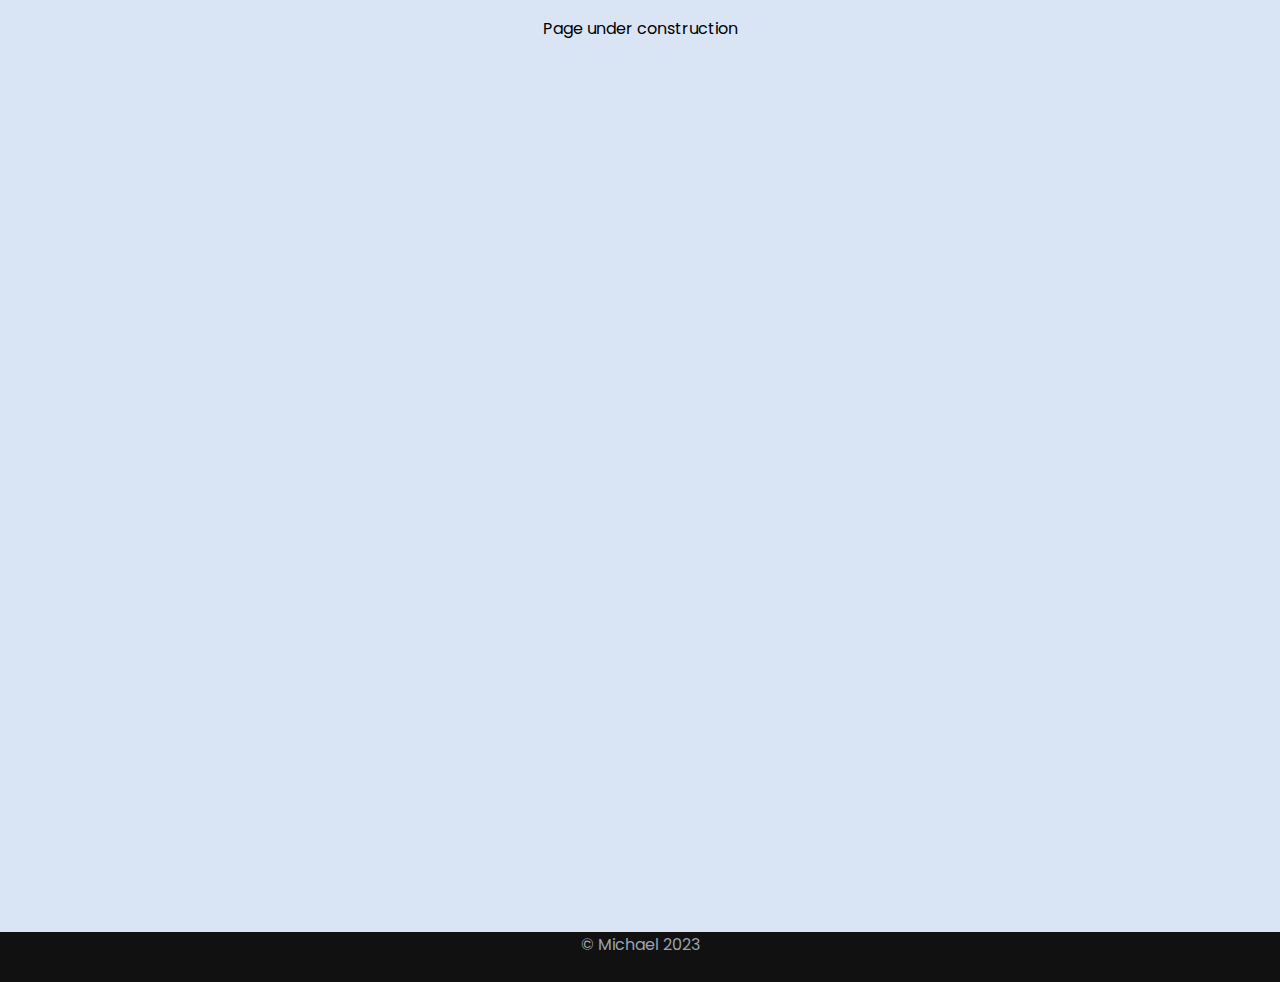
==== blog.html @ a415f815 "stage 1 completed" ====
<!DOCTYPE html>
<html lang="en">
<head>
    <meta charset="UTF-8">
    <meta http-equiv="X-UA-Compatible" content="IE=edge">
    <meta name="viewport" content="width=device-width, initial-scale=1.0">
    <title>My writings</title>
    <link rel="preconnect" href="https://fonts.googleapis.com" />
    <link rel="preconnect" href="https://fonts.gstatic.com" crossorigin />
    <link
      href="https://fonts.googleapis.com/css2?family=Poppins:ital,wght@0,100;0,200;0,300;0,400;0,500;0,600;0,700;1,100;1,200;1,300;1,400;1,500;1,600&family=Red+Rose:wght@300;400;700&display=swap"
      rel="stylesheet"
    />
    <link
      rel="stylesheet"
      href="https://cdnjs.cloudflare.com/ajax/libs/font-awesome/4.7.0/css/font-awesome.min.css"
    />
    <link rel="stylesheet" href="style.css" />
</head>
<body>
    <div class="blog">
        <p>Page under construction </p>
    </div>

    <footer><p>&copy; Michael 2023</p></footer>

</body>
</html>
---- style.css ----
body {
  margin: 0;
  padding: 0;
  box-sizing: border-box;
  background-color: #d9e5f5;
  font-family: 'Poppins', sans-serif;
}
/* Navigatio bar */
a {
  color: #000;
}

/* header */

.header {
  background-color: #fff;
  box-shadow: 1px 1px 4px 0 rgba(0,0,0,.1);
  display: flex;
  flex-wrap: wrap;
  justify-content: space-between;
  position: fixed;
  width: 100%;
  z-index: 3;
}

.header ul {
  margin: 0;
  padding: 0;
  list-style: none;
  overflow: hidden;
  background-color: #fff;
}

.header li a {
  display: block;
  padding: 20px 20px;
  border-right: 1px solid #f4f4f4;
  text-decoration: none;
}

.header li a:hover,
.header .menu-btn:hover {
  background-color: #f4f4f4;
}

.header .logo {
  display: block;
  flex-basis: 30%;
  font-size: 2em;
  max-width: 30%;
  padding: 10px 20px;
  text-decoration: none;
}

/* menu */

.header .menu {
  clear: both;
  flex-basis: 100%;
  max-width: 100%;
  max-height: 0;
  transition: max-height .2s ease-out;
}

/* menu icon */

.header .menu-icon {
  cursor: pointer;
  display: flex;
  flex-basis: 39%;
  justify-content: flex-end;
  max-width: 39%;
  padding: 28px 20px;
  position: relative;
  user-select: none;
}

.header .menu-icon .navicon {
  background: #333;
  display: block;
  height: 2px;
  position: relative;
  transition: background .2s ease-out;
  width: 18px;
}

.header .menu-icon .navicon:before,
.header .menu-icon .navicon:after {
  background: #333;
  content: '';
  display: block;
  height: 100%;
  position: absolute;
  transition: all .2s ease-out;
  width: 100%;
}

.header .menu-icon .navicon:before {
  top: 5px;
}

.header .menu-icon .navicon:after {
  top: -5px;
}

/* menu btn */

.header .menu-btn {
  display: none;
}

.header .menu-btn:checked ~ .menu {
  max-height: 240px;
}

.header .menu-btn:checked ~ .menu-icon .navicon {
  background: transparent;
}

.header .menu-btn:checked ~ .menu-icon .navicon:before {
  transform: rotate(-45deg);
}

.header .menu-btn:checked ~ .menu-icon .navicon:after {
  transform: rotate(45deg);
}

.header .menu-btn:checked ~ .menu-icon:not(.steps) .navicon:before,
.header .menu-btn:checked ~ .menu-icon:not(.steps) .navicon:after {
  top: 0;
}

/* 48em = 768px */

@media (min-width: 768px) {
  .header {
    flex-wrap: inherit; 
  }
  .header li {
    float: left;
  }
  .header li a {
    padding: 20px 30px;
  }
  .header .menu {
    clear: none;
    flex-basis: inherit;
    max-height: none;
    max-width: inherit;
  }
  .header .menu-icon {
    display: none;
  }
}

/* navigation bar */

.container-intro {
  background-color:white;
 display: flex;
 flex-direction: row-reverse;
    
}
@media (max-width: 576px) {
  .container-intro{
    display: flex;
    flex-direction: column ;
    
  }
  .michael{
   
   }
  
}

.michael{
 height: 200px;
 padding: 20px;
 display: flex;
 justify-content: center;
 align-items: center;
font-size: 2rem;
font-weight: 400; 
text-align: center;
}

.mike{
  font-weight: 600;
  color: #60A5FA;
}
/* .animation{
  /* border: 1px solid blue; */
 

footer {
  position: relative;
  width: 100%;
  bottom: 0px;
  background: #111;
  height:50px;
  color: #9CA3AF;
  margin-top: 10px;
 text-align: center;
}

/* css for about me section */
.about-me{
  background-color: #d9e5f5;
}
.wrapper {
  max-width: 1200px;
  margin: 1rem auto;
  padding: 3rem 1rem;
}
.container{
  align-items:center;
  background-color: #d9e5f5;
}
@media screen and (min-width: 1024px){
  .container{
    display: flex;
  }
  .heading{
    width: 50%;
  }
  .heading p{
    max-width: 500px;
  }
}
.heading p{
  margin-top: 1rem;
  color: #9CA3AF;
}
.heading a{
  text-decoration: none;
  color: #60A5FA;
  font-weight: 700;
}
.icons-container{
  display: flex;
  align-items: center;
  /* margin-top: 1.5rem;
  margin-left: -0.5rem;
  margin-right: -0.5rem; */
}
.icons-container a{
  margin-left: .5rem;
  margin-right: .5rem;
}

.icons{
  width: 1.25rem;
  height: 1.25rem;
  fill: black;
}
.icons:hover{
  fill: #9CA3AF;
}
.hero-container{
  margin-top: 2rem;
}
.image-wrapper{
  display: flex;
  align-items: center;
  justify-content: center;
  
}
@media screen and (min-width: 1024px){
  .hero-container{
    margin-top: 0;
    width: 50%;
  }
  .image-wrapper{
    justify-content: flex-end;
  }
}

.image-container{
  max-width: 512px;
}
.image-container img{
  object-fit: cover;
  width: 100%;
  height: 16rem;
  border-radius: 10px;
  box-shadow: 0 1px 3px 0 rgb(0 0 0 / 0.1), 0 1px 2px -1px rgb(0 0 0 / 0.1);
}
/* css for about me section */
                      /* CSS for image slider credit "foolish developer" */
 
 .slider-section{
  background-color: #d9e5f5;

 }                     
#slider {
  width: 80%;
  margin: 0px auto;
  margin-top: 100px;
  max-width: 600px;
  position: relative;
  overflow: hidden;
  border: 10px solid white;
  box-shadow: 2px 5px 10px rgba(0, 0, 0, 0.4);
}

.slide {
  width: 100%;

  display: none;
  animation-name: fade;
  animation-duration: 1s;
}
img {
  width: 100%;
}
@keyframes fade {
  from {
    opacity: 0.5;
  }
  to {
    opacity: 1;
  }
}

.controls {
  position: absolute;
  top: 50%;
  transform: translateY(-50%);
  font-size: 1.5em;
  padding: 15px 10px;
  border-radius: 5px;
}

.controls:hover {
  background: white;
  transition: 0.3s;
}

.controls:active {
  color: #d9e5f5;
}

#left-arrow {
  left: 10px;
}

#right-arrow {
  right: 10px;
}

#dots-con {
  text-align: center;
}
.dot {
  display: inline-block;
  background: grey;
  padding: 8px;
  border-radius: 50%;
  margin: 10px 5px;
}

.active {
  background: rgb(7, 67, 213);
}

@media (max-width: 600px) {
  #slider {
    width: 75%;
  }

  .controls {
    font-size: 1em;
  }

  #dots-con {
    display: none;
  }
} /* CSS for image slider credit "foolish developer" */
    /* style for scrollbar */
/* width */
 ::-webkit-scrollbar {
    width: 5px;
  }
  
  /* Track */
  ::-webkit-scrollbar-track {
    background: #f1f1f1; 
  }
   
  /* Handle */
  ::-webkit-scrollbar-thumb {
    background: whitesmoke; 
  }
  
  /* Handle on hover */
  ::-webkit-scrollbar-thumb:hover {
    background: #d9e5f5; 
  } 
     /* style for scrollbar */
  
 /*anything animation */
 .blog{
  height: 100vh;
  text-align: center;
 }
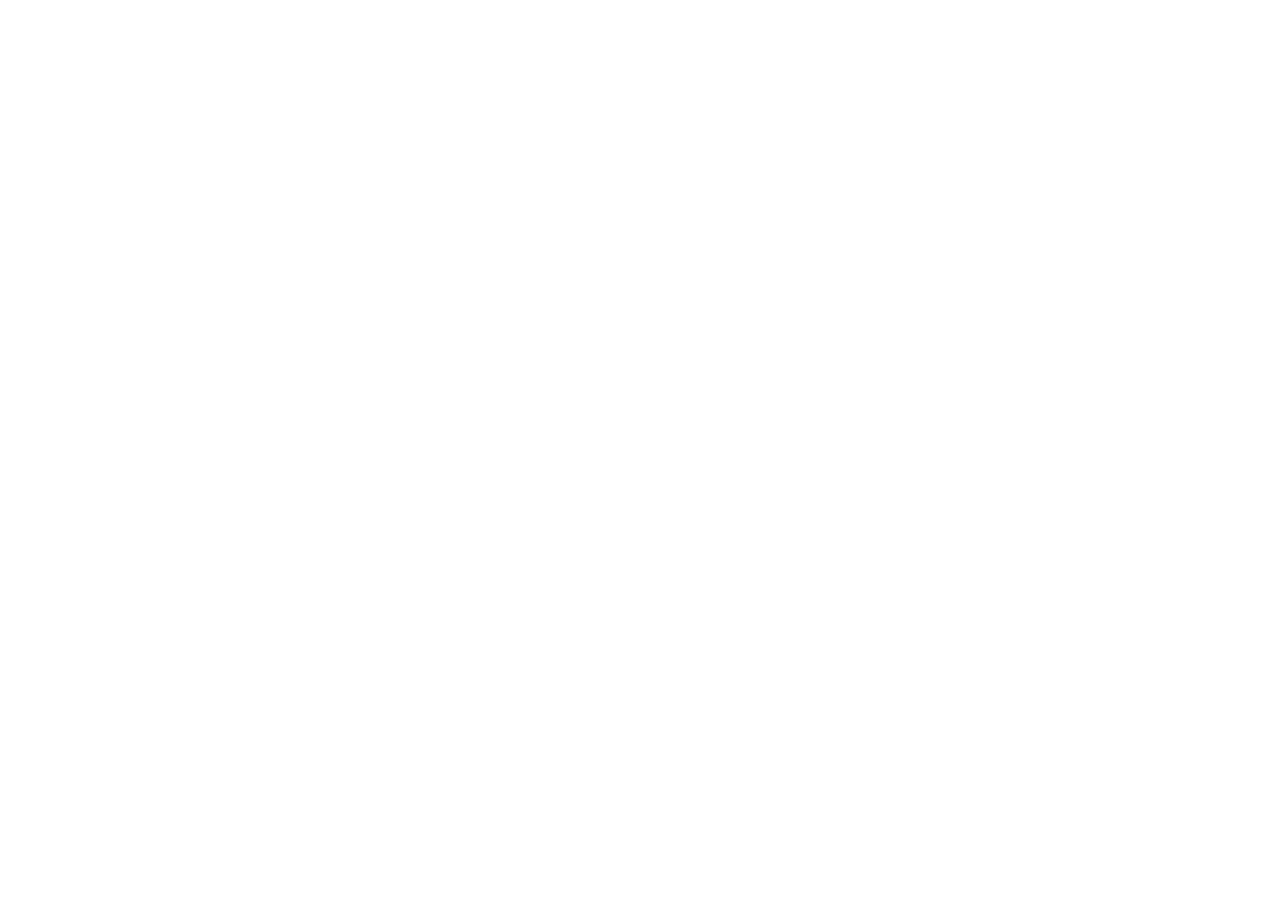
==== commit 7fc2879f: "linked blog and other Little updates" ====
--- a/blog.html
+++ b/blog.html
@@ -1,4 +1,4 @@
-<!DOCTYPE html>
+<!-- <!DOCTYPE html>
 <html lang="en">
 <head>
     <meta charset="UTF-8">
@@ -25,4 +25,4 @@
     <footer><p>&copy; Michael 2023</p></footer>
 
 </body>
-</html>+</html> -->--- a/style.css
+++ b/style.css
@@ -167,9 +167,9 @@
     flex-direction: column ;
     
   }
-  .michael{
+  /* .michael{
    
-   }
+   } */
   
 }
 
@@ -188,19 +188,21 @@
   font-weight: 600;
   color: #60A5FA;
 }
-/* .animation{
-  /* border: 1px solid blue; */
+
  
 
 footer {
   position: relative;
   width: 100%;
   bottom: 0px;
-  background: #111;
+  background: #93b3df;
   height:50px;
-  color: #9CA3AF;
+  color: black;
   margin-top: 10px;
  text-align: center;
+}
+footer>p{
+  padding: 5px;
 }
 
 /* css for about me section */
@@ -365,7 +367,7 @@
 
 @media (max-width: 600px) {
   #slider {
-    width: 75%;
+    width: 90%;
   }
 
   .controls {
@@ -379,7 +381,7 @@
     /* style for scrollbar */
 /* width */
  ::-webkit-scrollbar {
-    width: 5px;
+    width: 7px;
   }
   
   /* Track */
@@ -389,12 +391,12 @@
    
   /* Handle */
   ::-webkit-scrollbar-thumb {
-    background: whitesmoke; 
+    background: whitesmoke
   }
   
   /* Handle on hover */
   ::-webkit-scrollbar-thumb:hover {
-    background: #d9e5f5; 
+    background: rgb(73, 67, 67);
   } 
      /* style for scrollbar */
   
@@ -402,4 +404,6 @@
  .blog{
   height: 100vh;
   text-align: center;
+  background-image: url("/assets/undraw_building_websites_i78t.svg"); 
+  background-repeat: no-repeat;
  }